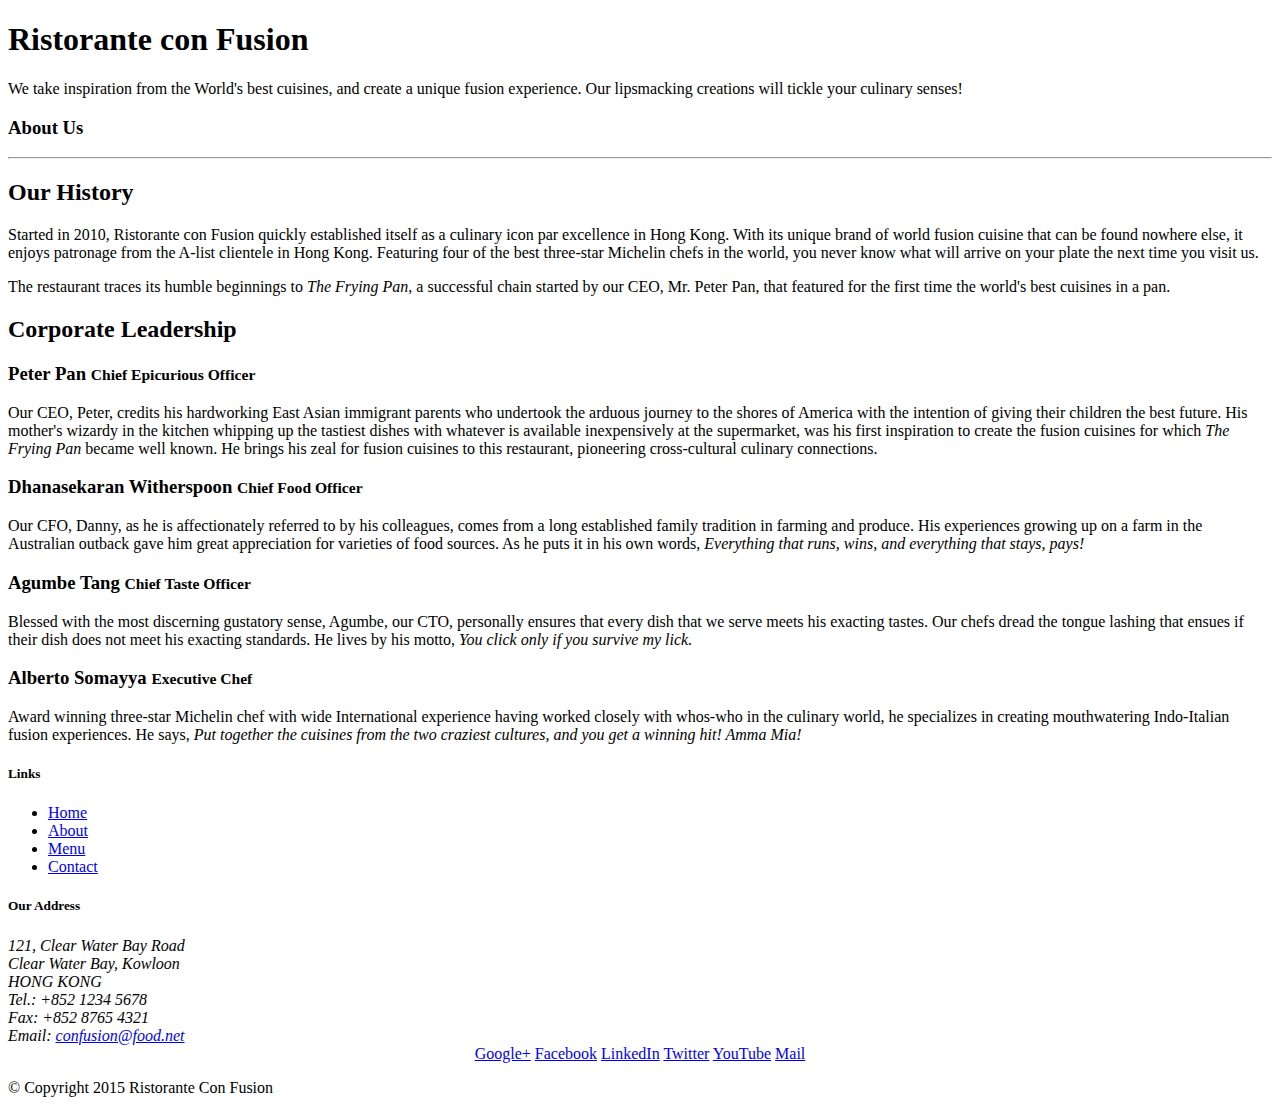
==== aboutus.html @ fadf8d97 "first assignment" ====
<!DOCTYPE html>
<html lang="en">

<head>
        <!-- Required meta tags always come first -->
    
<meta charset="utf-8">

<meta name="viewport" content="width=device-width, initial-scale=1, shrink-to-fit=no">

<meta http-equiv="x-ua-compatible" content="ie=edge">

<!-- Bootstrap CSS -->

<link rel="stylesheet" href="node_modules/bootstrap/dist/css/bootstrap.min.css">
<link rel="stylesheet" href="css/styles.css">

    <title>Ristorante Con Fusion: About Us</title>

</head>

<body>

    <header class="jumbotron">
        <div class="container">
            <div class="row row-header">
                <div class="col-12 col-sm-8">
                    <h1>Ristorante con Fusion</h1>
                    <p>We take inspiration from the World's best cuisines, and create a unique fusion experience. Our lipsmacking creations will tickle your culinary senses!</p>
                </div>
                <div class="col col-sm">
                </div>
            </div>
        </div>
    </header>

    <div class="container">
        <div class="row row-content align-items-center">
            <div class="col-sm-12">
               <h3>About Us</h3>
               <hr>
            </div>
        </div>
        
        <div class="row row-content align-items-center">
            <div class="col-sm-6 flex-first">
                <h2>Our History</h2>
                <p>Started in 2010, Ristorante con Fusion quickly established itself as a culinary icon par excellence in Hong Kong. With its unique brand of world fusion cuisine that can be found nowhere else, it enjoys patronage from the A-list clientele in Hong Kong.  Featuring four of the best three-star Michelin chefs in the world, you never know what will arrive on your plate the next time you visit us.</p>
                <p>The restaurant traces its humble beginnings to <em>The Frying Pan</em>, a successful chain started by our CEO, Mr. Peter Pan, that featured for the first time the world's best cuisines in a pan.</p>
            </div>
            <div>
            </div>
        </div>


        <div class="row row-content align-items-center">
            <div class="col-sm">
                <h2>Corporate Leadership</h2>
                <h3>Peter Pan <small>Chief Epicurious Officer</small></h3>
                <p class="hidden-xs-down">Our CEO, Peter, credits his hardworking East Asian immigrant parents who undertook the arduous journey to the shores of America with the intention of giving their children the best future. His mother's wizardy in the kitchen whipping up the tastiest dishes with whatever is available inexpensively at the supermarket, was his first inspiration to create the fusion cuisines for which <em>The Frying Pan</em> became well known. He brings his zeal for fusion cuisines to this restaurant, pioneering cross-cultural culinary connections.</p>
                <h3>Dhanasekaran Witherspoon <small>Chief Food Officer</small></h3>
                <p class="hidden-xs-down">Our CFO, Danny, as he is affectionately referred to by his colleagues, comes from a long established family tradition in farming and produce. His experiences growing up on a farm in the Australian outback gave him great appreciation for varieties of food sources. As he puts it in his own words, <em>Everything that runs, wins, and everything that stays, pays!</em></p>
                <h3>Agumbe Tang <small>Chief Taste Officer</small></h3>
                <p class="hidden-xs-down">Blessed with the most discerning gustatory sense, Agumbe, our CTO, personally ensures that every dish that we serve meets his exacting tastes. Our chefs dread the tongue lashing that ensues if their dish does not meet his exacting standards. He lives by his motto, <em>You click only if you survive my lick.</em></p>
                <h3>Alberto Somayya <small>Executive Chef</small></h3>
                <p class="hidden-xs-down">Award winning three-star Michelin chef with wide International experience having worked closely with whos-who in the culinary world, he specializes in creating mouthwatering Indo-Italian fusion experiences. He says, <em>Put together the cuisines from the two craziest cultures, and you get a winning hit! Amma Mia!</em></p>
            </div>
       </div>

    </div>

    <footer class="footer">
        <div class="container">
            <div class="row">             
                <div class="col-5 offset-1 col-sm-2">
                    <h5>Links</h5>
                    <ul class="list-unstyled">
                        <li><a href="#">Home</a></li>
                        <li><a href="#">About</a></li>
                        <li><a href="#">Menu</a></li>
                        <li><a href="#">Contact</a></li>
                    </ul>
                </div>
                <div class="col-6 col-sm-5">
                    <h5>Our Address</h5>
                    <address>
		              121, Clear Water Bay Road<br>
		              Clear Water Bay, Kowloon<br>
		              HONG KONG<br>
		              Tel.: +852 1234 5678<br>
		              Fax: +852 8765 4321<br>
		              Email: <a href="mailto:confusion@food.net">confusion@food.net</a>
		           </address>
                </div>
                <div class="col-sm align-self-center">
                    <div style="text-align:center">
                        <a href="http://google.com/+">Google+</a>
                        <a href="http://www.facebook.com/profile.php?id=">Facebook</a>
                        <a href="http://www.linkedin.com/in/">LinkedIn</a>
                        <a href="http://twitter.com/">Twitter</a>
                        <a href="http://youtube.com/">YouTube</a>
                        <a href="mailto:">Mail</a>
                    </div>
                </div>
           </div>
           <div class="row justify-content-center">             
                <div class="col-auto">
                    <p>© Copyright 2015 Ristorante Con Fusion</p>
                </div>
           </div>
        </div>
    </footer>

    <script src="node_modules/jquery/dist/jquery.min.js"></script>
    
    <script src="node_modules/tether/dist/js/tether.min.js"></script>
    
    <script src="node_modules/bootstrap/dist/js/bootstrap.min.js"></script>
</body>

</html>
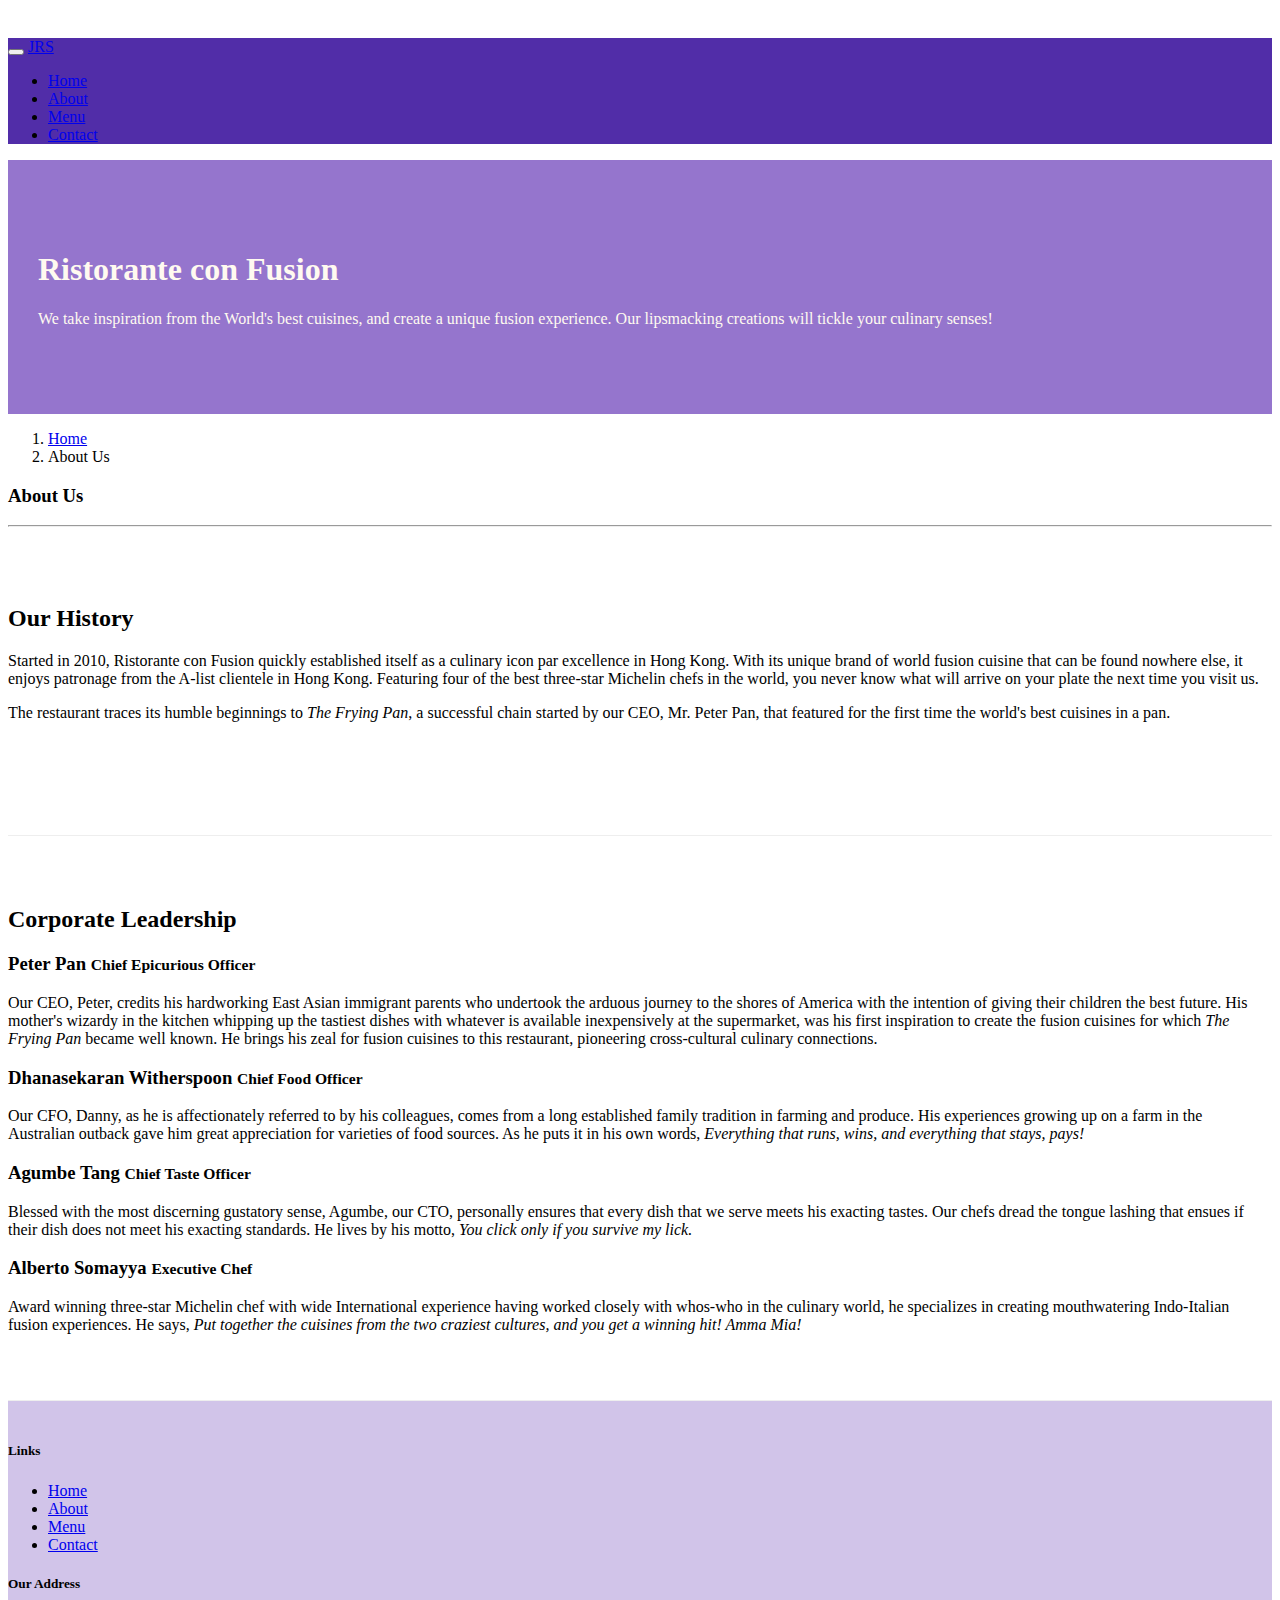
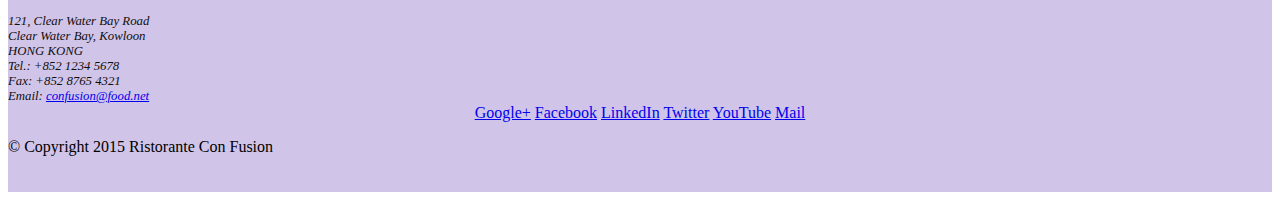
==== commit 35df96df: "navbar and breadcrumbs" ====
--- a/aboutus.html
+++ b/aboutus.html
@@ -20,6 +20,22 @@
 </head>
 
 <body>
+        <nav class="navbar navbar-inverse navbar-toggleable-sm fixed-top">
+                <div class="container">
+                    <button class="navbar-toggler" type="button" data-toggle="collapse" data-target="#Navbar">
+                        <span class="navbar-toggler-icon"></span>
+                    </button>
+                    <a class="navbar-brand" href="./index.html">JRS</a>            
+                    <div class="collapse navbar-collapse" id="Navbar">
+                    <ul class="navbar-nav">
+                    <li class="nav-item"><a class="nav-link" href="./index.html">Home</a></li>
+                    <li class="nav-item active"><a class="nav-link" href="#">About</a></li>
+                    <li class="nav-item"><a class="nav-link" href="#">Menu</a></li>
+                    <li class="nav-item"><a class="nav-link" href="#">Contact</a></li>
+                    </ul>
+                    </div>
+                </div>
+            </nav>        
 
     <header class="jumbotron">
         <div class="container">
@@ -33,9 +49,12 @@
             </div>
         </div>
     </header>
-
     <div class="container">
-        <div class="row row-content align-items-center">
+        <div class="row align-items-center">
+            <ol class="col-12 breadcrumb">
+                <li class="breadcrumb-item"><a href="./index.html">Home</a></li>
+                <li class="breadcrumb-item active">About Us</li>
+            </ol>
             <div class="col-sm-12">
                <h3>About Us</h3>
                <hr>
@@ -75,7 +94,7 @@
                 <div class="col-5 offset-1 col-sm-2">
                     <h5>Links</h5>
                     <ul class="list-unstyled">
-                        <li><a href="#">Home</a></li>
+                        <li><a href="./index.html">Home</a></li>
                         <li><a href="#">About</a></li>
                         <li><a href="#">Menu</a></li>
                         <li><a href="#">Contact</a></li>
--- a/css/styles.css
+++ b/css/styles.css
@@ -0,0 +1,39 @@
+.row-header {
+    margin: 0px auto;
+    padding: 0px auto;
+}
+
+.row-content {
+    margin: 0px auto;
+    padding: 50px 0px 50px 0px;
+    border-bottom: 1px ridge;
+    min-height: 200px;
+}
+
+.footer {
+    background-color: #D1C4E9;
+    margin: 0px auto;
+    padding: 20px 0px 20px 0px;
+}
+
+.jumbotron {
+    padding: 70px 30px 70px 30px;
+    margin: 0px auto;
+    background: #9575CD;
+    color: floralwhite;
+}
+
+address {
+    font-size: 80%;
+    margin: 0px;
+    color: #0f0f0f;
+}
+
+body {
+    padding: 30px 0px 0px 0px;
+    z-index: 0;
+}
+
+.navbar-inverse {
+    background-color: #512Da8;
+}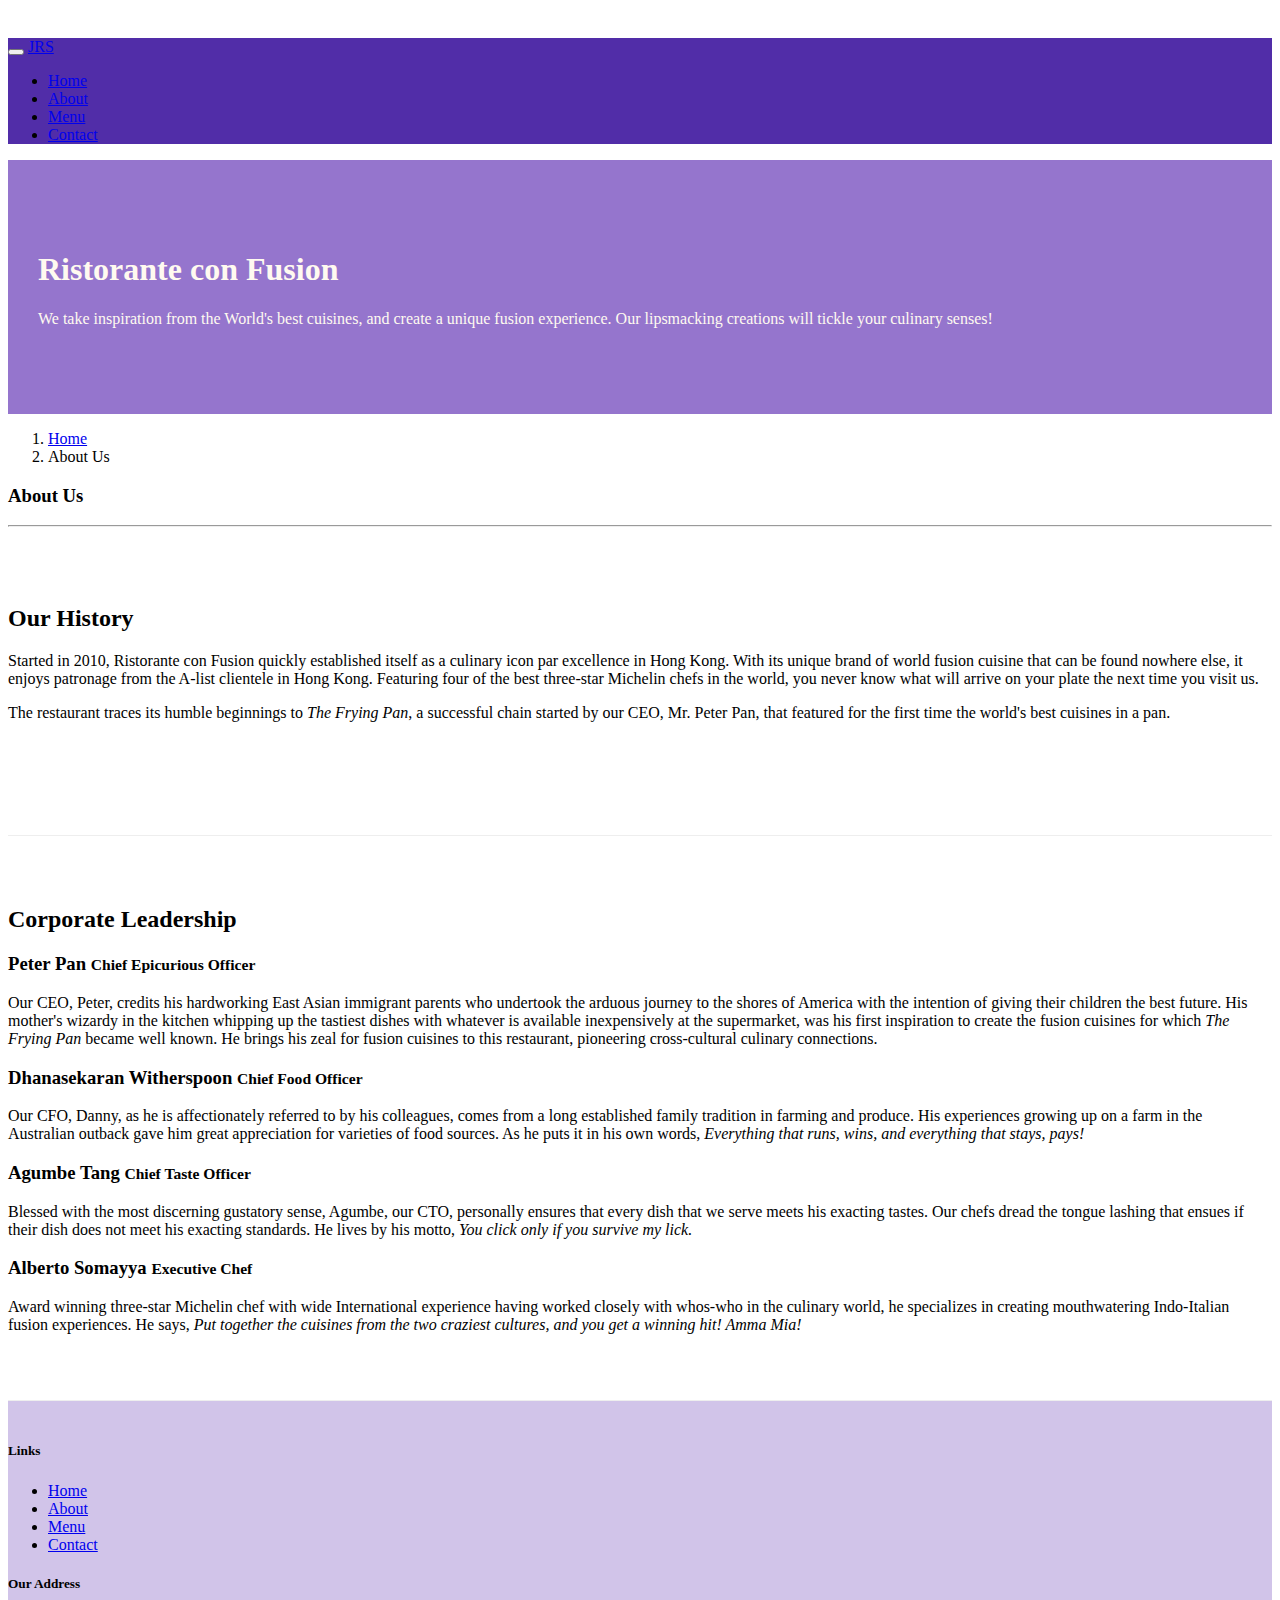
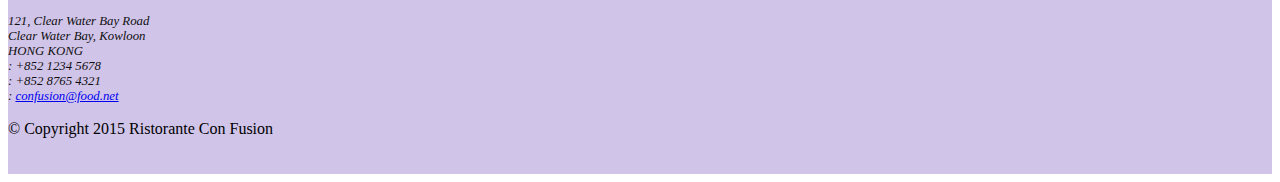
==== commit c46cda9d: "with contact" ====
--- a/aboutus.html
+++ b/aboutus.html
@@ -13,6 +13,8 @@
 <!-- Bootstrap CSS -->
 
 <link rel="stylesheet" href="node_modules/bootstrap/dist/css/bootstrap.min.css">
+<link rel="stylesheet" href="node_modules/font-awesome/css/font-awesome.min.css">
+<link rel="stylesheet" href="css/bootstrap-social.css">
 <link rel="stylesheet" href="css/styles.css">
 
     <title>Ristorante Con Fusion: About Us</title>
@@ -28,10 +30,10 @@
                     <a class="navbar-brand" href="./index.html">JRS</a>            
                     <div class="collapse navbar-collapse" id="Navbar">
                     <ul class="navbar-nav">
-                    <li class="nav-item"><a class="nav-link" href="./index.html">Home</a></li>
-                    <li class="nav-item active"><a class="nav-link" href="#">About</a></li>
-                    <li class="nav-item"><a class="nav-link" href="#">Menu</a></li>
-                    <li class="nav-item"><a class="nav-link" href="#">Contact</a></li>
+                    <li class="nav-item"><a class="nav-link" href="./index.html"><span class="fa fa-home fa-lg"></span> Home</a></li>
+                    <li class="nav-item active"><a class="nav-link" href="#"><span class="fa fa-info fa-lg"></span> About</a></li>
+                    <li class="nav-item"><a class="nav-link" href="#"><span class="fa fa-list fa-lg"></span> Menu</a></li>
+                    <li class="nav-item"><a class="nav-link" href="./contactus.html"><span class="fa fa-address-card fa-lg"></span> Contact</a></li>
                     </ul>
                     </div>
                 </div>
@@ -97,7 +99,7 @@
                         <li><a href="./index.html">Home</a></li>
                         <li><a href="#">About</a></li>
                         <li><a href="#">Menu</a></li>
-                        <li><a href="#">Contact</a></li>
+                        <li><a href="./contactus.html">Contact</a></li>
                     </ul>
                 </div>
                 <div class="col-6 col-sm-5">
@@ -106,19 +108,19 @@
 		              121, Clear Water Bay Road<br>
 		              Clear Water Bay, Kowloon<br>
 		              HONG KONG<br>
-		              Tel.: +852 1234 5678<br>
-		              Fax: +852 8765 4321<br>
-		              Email: <a href="mailto:confusion@food.net">confusion@food.net</a>
+		              <i class="fa fa-phone fa-lg"></i> : +852 1234 5678<br>
+		              <i class="fa fa-fax fa-lg"></i> : +852 8765 4321<br>
+		              <i class="fa fa-envelope fa-lg"></i> : <a href="mailto:confusion@food.net">confusion@food.net</a>
 		           </address>
                 </div>
                 <div class="col-sm align-self-center">
                     <div style="text-align:center">
-                        <a href="http://google.com/+">Google+</a>
-                        <a href="http://www.facebook.com/profile.php?id=">Facebook</a>
-                        <a href="http://www.linkedin.com/in/">LinkedIn</a>
-                        <a href="http://twitter.com/">Twitter</a>
-                        <a href="http://youtube.com/">YouTube</a>
-                        <a href="mailto:">Mail</a>
+                            <a class="btn btn-social-icon btn-google-plus" href="http://google.com/+"><i class="fa fa-google-plus"></i></a>
+                            <a class="btn btn-social-icon btn-facebook" href="http://www.facebook.com/profile.php?id="><i class="fa fa-facebook"></i></a>
+                            <a class="btn btn-social-icon btn-linkedin" href="http://www.linkedin.com/in/"><i class="fa fa-linkedin"></i></a>
+                            <a class="btn btn-social-icon btn-twitter" href="http://twitter.com/"><i class="fa fa-twitter"></i></a>
+                            <a class="btn btn-social-icon btn-youtube" href="http://youtube.com/"><i class="fa fa-youtube"></i></a>
+                            <a class="btn btn-social-icon" href="mailto:"><i class="fa fa-envelope-o"></i></a>
                     </div>
                 </div>
            </div>
